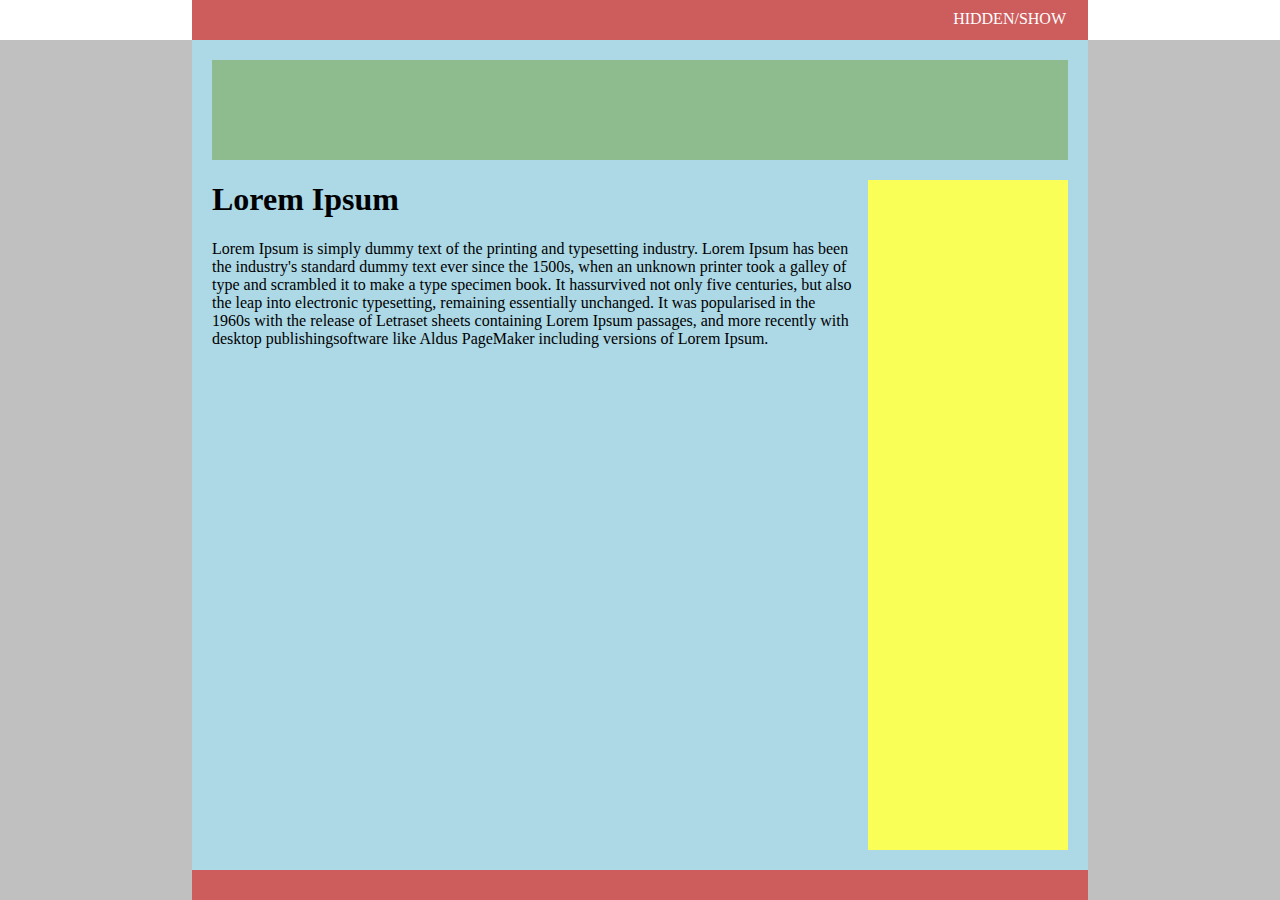
==== index.html @ 857f855f "Тестовое задание TR_Logic_LLC" ====
<!doctype html>
<html lang="en">
<head>
    <meta charset="UTF-8">
    <meta name="viewport"
          content="width=device-width, user-scalable=no, initial-scale=1.0, maximum-scale=1.0, minimum-scale=1.0">
    <meta http-equiv="X-UA-Compatible" content="ie=edge">
    <title>Test</title>
    <link rel="stylesheet" href="style.css">
</head>
<body>
    <div class="container">
        <aside class="sidebar-left">

        </aside>
        <div class="wrapper">
            <header>
                <div id="header">
                    <nav>
                        <ul>
                            <li><a href="#" id="hidde" onclick="myFunction()">Hidden/Show</a></li>
                            <!--<li><a href="#" id="slow">Show</a></li>-->
                        </ul>
                    </nav>

                </div>

            </header>

            <main>
                <section class="page">

                </section>
                <section class="flex-wrap">
                    <article>
                        <h1>Lorem Ipsum</h1>
                        <p>Lorem Ipsum is simply dummy text of the printing and typesetting industry. Lorem Ipsum has been
                            the
                            industry's standard dummy text ever since the 1500s, when an unknown printer took a galley of
                            type
                            and
                            scrambled it to make a type specimen book. It
                            hassurvived not only five centuries, but also the leap into electronic typesetting, remaining
                            essentially unchanged. It was popularised in the 1960s with the release of Letraset sheets
                            containing
                            Lorem Ipsum passages, and more recently with desktop
                            publishingsoftware like Aldus PageMaker including versions of Lorem Ipsum.</p>

                    </article>

                    <div class="visible-block">

                    </div>

                </section>


            </main>
            <footer>

            </footer>
        </div>
        <aside class="sidebar-right">

        </aside>
    </div>

    <script>
        function myFunction() {
            var elementL = document.querySelector(".sidebar-left");
            var elementR = document.querySelector(".sidebar-right");
            elementL.classList.toggle("closeL");
            elementR.classList.toggle("closeR");
        }
    </script>

</body>
</html>
---- style.css ----
html, body {
    padding: 0;
    margin: 0;
    height: 100%;
    width: 100%;
}
.container{
    min-height: 100%;
    display: flex;
    position: relative;
}
.wrapper {
    max-width: 1024px;
    width: 70%;
    min-height: 100%;
    margin: 0 auto;
    display: flex;
    flex-direction: column;
}
header {
    width: 100%;
    min-height: 40px;
    z-index: 999;
}
#header {
    max-width: 1024px;
    width: 70%;
    height: 40px;
    position: fixed;
    z-index: 9999;
    background: indianred;
}
ul {
    margin: 10px;
    padding: 0;
    list-style: none;
    display: flex;
    justify-content: flex-end;
}
nav ul li a{
    color: #ffffff;
    padding: 12px;
    text-decoration: none;
    text-transform: uppercase;
}
main {
    background: #ADD8E6;
    flex-grow: 1;
    flex-shrink: 0;
    flex-basis: auto;
    padding: 20px;
    z-index: 99;
    display: flex;
    flex-direction: column;
}

.page{
    height: 100px;
    background: darkseagreen;
    top:40px;
    z-index: 2;
    position: sticky;
    top: 40px;
}
.visible-block{
    max-width: 200px;
    width:25%;
    background: #f9ff56;
    margin-top: 20px;
}
.flex-wrap{
    display: flex;
    justify-content: space-between;
    flex: 1;
}
article{
    width: 75%;
}
footer {
    height: 30px;
    background: indianred;
    flex-grow: 0;
    flex-shrink: 0;
    flex-basis: auto;
    z-index: 999;
}
aside {
    max-width: 300px;
    width: 15%;
    background: #c0c0c0;
    margin-top: 40px;
    z-index: 0;
    position: relative;
}
.sidebar-left{
    left: 0;
    transition: left .2s linear;
}
.sidebar-right{
    right:0;
    transition: right .2s linear;
}
.closeL{
    left: 15%;
    transition: left .2s linear;

}
.closeR{
    right: 15%;
    transition: right .2s linear;
}
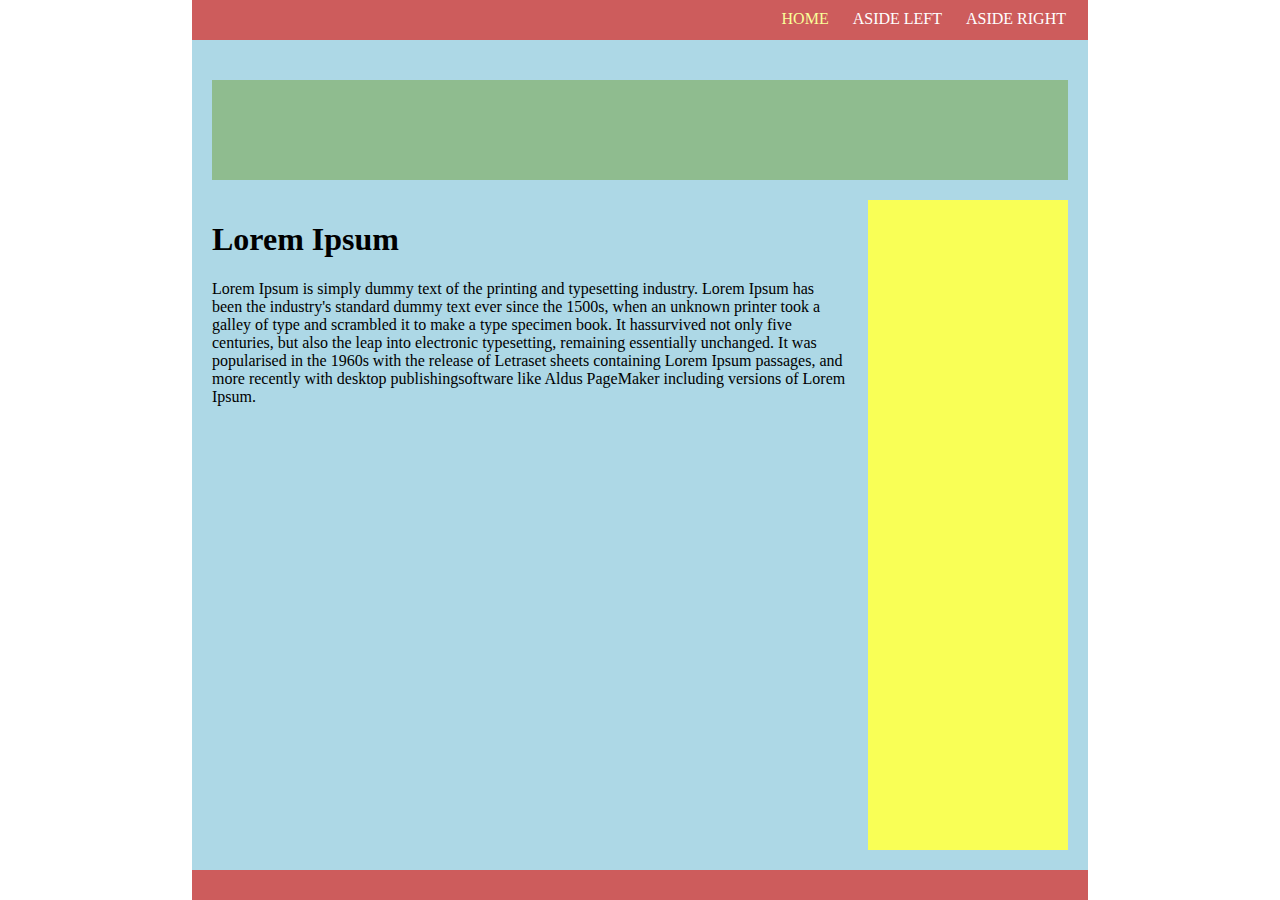
==== commit afe7e51b: "Тестовое задание TR_Logic_LLC" ====
--- a/index.html
+++ b/index.html
@@ -9,17 +9,14 @@
     <link rel="stylesheet" href="style.css">
 </head>
 <body>
-    <div class="container">
-        <aside class="sidebar-left">
-
-        </aside>
         <div class="wrapper">
             <header>
                 <div id="header">
                     <nav>
                         <ul>
-                            <li><a href="#" id="hidde" onclick="myFunction()">Hidden/Show</a></li>
-                            <!--<li><a href="#" id="slow">Show</a></li>-->
+                            <li><a href="#">Home</a></li>
+                            <li><a href="#"  onclick="myFunctionL()">Aside Left</a></li>
+                            <li><a href="#" onclick="myFunctionR()">Aside Right</a></li>
                         </ul>
                     </nav>
 
@@ -48,29 +45,36 @@
 
                     </article>
 
-                    <div class="visible-block">
+                    <section class="visible-block">
 
-                    </div>
+                    </section>
 
                 </section>
+                <aside class="sidebar-left">
+
+                </aside>
+                <aside class="sidebar-right">
+
+                </aside>
+                <footer>
+
+                </footer>
 
 
             </main>
-            <footer>
 
-            </footer>
         </div>
-        <aside class="sidebar-right">
 
-        </aside>
-    </div>
 
     <script>
-        function myFunction() {
+        function myFunctionL() {
             var elementL = document.querySelector(".sidebar-left");
+
+            elementL.classList.toggle("openL");
+        }
+        function myFunctionR() {
             var elementR = document.querySelector(".sidebar-right");
-            elementL.classList.toggle("closeL");
-            elementR.classList.toggle("closeR");
+            elementR.classList.toggle("openR");
         }
     </script>
 
--- a/style.css
+++ b/style.css
@@ -4,11 +4,11 @@
     height: 100%;
     width: 100%;
 }
-.container{
-    min-height: 100%;
-    display: flex;
-    position: relative;
-}
+/*.container{*/
+    /*min-height: 100%;*/
+    /*display: flex;*/
+    /*position: relative;*/
+/*}*/
 .wrapper {
     max-width: 1024px;
     width: 70%;
@@ -43,30 +43,34 @@
     text-decoration: none;
     text-transform: uppercase;
 }
+li:first-child a{
+    color: #F9FF99;
+}
 main {
+    position: relative;
     background: #ADD8E6;
     flex-grow: 1;
     flex-shrink: 0;
     flex-basis: auto;
-    padding: 20px;
     z-index: 99;
     display: flex;
     flex-direction: column;
+    overflow: hidden;
 }
 
 .page{
     height: 100px;
     background: darkseagreen;
     top:40px;
-    z-index: 2;
+    /*z-index: 2;*/
     position: sticky;
-    top: 40px;
+    margin: 20px;
 }
 .visible-block{
     max-width: 200px;
     width:25%;
     background: #f9ff56;
-    margin-top: 20px;
+    margin: 20px;
 }
 .flex-wrap{
     display: flex;
@@ -75,6 +79,7 @@
 }
 article{
     width: 75%;
+    margin: 20px 0 20px 20px;
 }
 footer {
     height: 30px;
@@ -82,32 +87,30 @@
     flex-grow: 0;
     flex-shrink: 0;
     flex-basis: auto;
-    z-index: 999;
 }
 aside {
     max-width: 300px;
-    width: 15%;
+    width: 100%;
+    height: 100%;
     background: #c0c0c0;
-    margin-top: 40px;
-    z-index: 0;
-    position: relative;
+    position: absolute;
+    top: 0;
+    z-index: 1;
 }
 .sidebar-left{
-    left: 0;
+    left: -300px;
     transition: left .2s linear;
 }
 .sidebar-right{
-    right:0;
+    right:-300px;
     transition: right .2s linear;
 }
-.closeL{
-    left: 15%;
-    transition: left .2s linear;
+.openL{
+    left: 0;
+}
+.openR{
+    right: 0;
 
-}
-.closeR{
-    right: 15%;
-    transition: right .2s linear;
 }
 
 
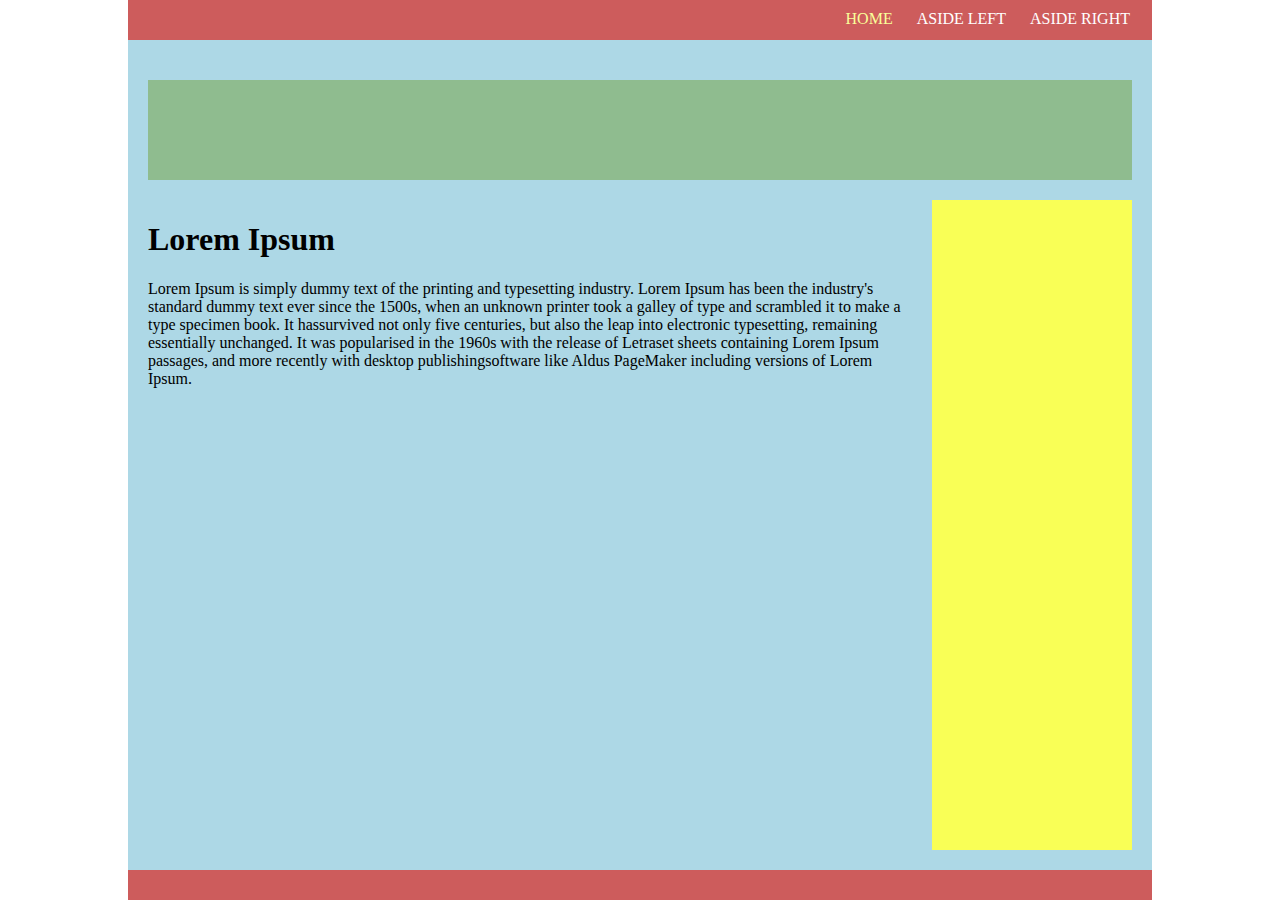
==== commit 997e1e0e: "Тестовое задание TR_Logic_LLC" ====
--- a/index.html
+++ b/index.html
@@ -14,7 +14,7 @@
                 <div id="header">
                     <nav>
                         <ul>
-                            <li><a href="#">Home</a></li>
+                            <li><a href="index.html">Home</a></li>
                             <li><a href="#"  onclick="myFunctionL()">Aside Left</a></li>
                             <li><a href="#" onclick="myFunctionR()">Aside Right</a></li>
                         </ul>
--- a/style.css
+++ b/style.css
@@ -4,14 +4,10 @@
     height: 100%;
     width: 100%;
 }
-/*.container{*/
-    /*min-height: 100%;*/
-    /*display: flex;*/
-    /*position: relative;*/
-/*}*/
+
 .wrapper {
     max-width: 1024px;
-    width: 70%;
+    width: 100%;
     min-height: 100%;
     margin: 0 auto;
     display: flex;
@@ -24,7 +20,7 @@
 }
 #header {
     max-width: 1024px;
-    width: 70%;
+    width: 100%;
     height: 40px;
     position: fixed;
     z-index: 9999;
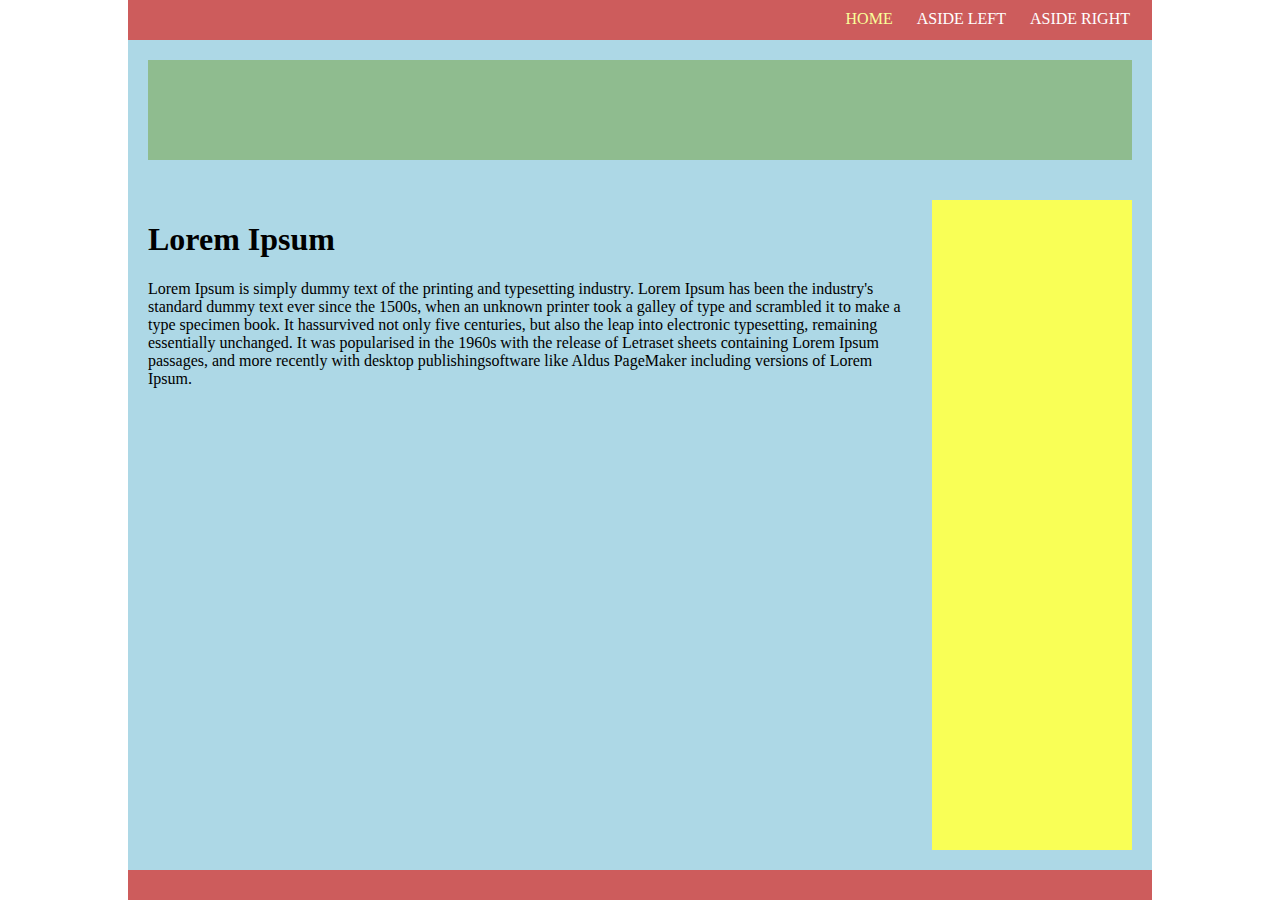
==== commit 3c9adefd: "Тестовое задание TR_Logic_LLC" ====
--- a/index.html
+++ b/index.html
@@ -42,10 +42,12 @@
                             containing
                             Lorem Ipsum passages, and more recently with desktop
                             publishingsoftware like Aldus PageMaker including versions of Lorem Ipsum.</p>
+                       
 
                     </article>
 
                     <section class="visible-block">
+                        <div class="block"></div>
 
                     </section>
 
--- a/style.css
+++ b/style.css
@@ -1,3 +1,7 @@
+*{
+    transition:  all .9s;
+    -webkit-transition:  all .3s;
+}
 html, body {
     padding: 0;
     margin: 0;
@@ -11,7 +15,15 @@
     min-height: 100%;
     margin: 0 auto;
     display: flex;
+    display: -webkit-box;
+    display: -moz-box;
+    display: -ms-flexbox;
+    display: -moz-flex;
+    display: -webkit-flex;
     flex-direction: column;
+    -webkit-flex-direction: column;
+    -ms-flex-direction: column;
+
 }
 header {
     width: 100%;
@@ -31,7 +43,13 @@
     padding: 0;
     list-style: none;
     display: flex;
+    display: -webkit-box;
+    display: -moz-box;
+    display: -ms-flexbox;
+    display: -moz-flex;
+    display: -webkit-flex;
     justify-content: flex-end;
+    -webkit-justify-content: flex-end;
 }
 nav ul li a{
     color: #ffffff;
@@ -50,17 +68,26 @@
     flex-basis: auto;
     z-index: 99;
     display: flex;
+    display: -webkit-box;
+    display: -moz-box;
+    display: -ms-flexbox;
+    display: -moz-flex;
+    display: -webkit-flex;
     flex-direction: column;
-    overflow: hidden;
+    -webkit-flex-direction: column;
+    -ms-flex-direction: column;
+    /*overflow: hidden;*/
 }
 
 .page{
     height: 100px;
     background: darkseagreen;
     top:40px;
-    /*z-index: 2;*/
     position: sticky;
+    position: -webkit-sticky;
     margin: 20px;
+
+
 }
 .visible-block{
     max-width: 200px;
@@ -70,8 +97,17 @@
 }
 .flex-wrap{
     display: flex;
+    display: -webkit-box;
+    display: -moz-box;
+    display: -ms-flexbox;
+    display: -moz-flex;
+    display: -webkit-flex;
     justify-content: space-between;
+    -webkit-justify-content: space-between;
     flex: 1;
+    -webkit-flex: 1;
+    -ms-flex: 1;
+
 }
 article{
     width: 75%;
@@ -81,35 +117,94 @@
     height: 30px;
     background: indianred;
     flex-grow: 0;
+    -webkit-flex-grow: 0;
     flex-shrink: 0;
+    -webkit-flex-shrink: 0;
     flex-basis: auto;
 }
 aside {
     max-width: 300px;
-    width: 100%;
+    width: 0;
     height: 100%;
     background: #c0c0c0;
     position: absolute;
     top: 0;
     z-index: 1;
+    transition:  width .3s linear;
+    -webkit-transition:  width .3s linear;
 }
 .sidebar-left{
-    left: -300px;
-    transition: left .2s linear;
+    left: 0;
 }
 .sidebar-right{
-    right:-300px;
-    transition: right .2s linear;
+    right: 0;
 }
 .openL{
-    left: 0;
+    width: 100%;
 }
 .openR{
-    right: 0;
-
-}
-
-
-
-
-
+    width: 100%;
+}
+@media only screen and (max-width: 768px) {
+    .wrapper{
+        width: 100%;
+    }
+    aside {
+        max-width: 768px;
+        width: 100%;
+        height: 100px;
+    }
+    .sidebar-left{
+        background: #dcdcdc;
+        position: relative;
+
+    }
+    .sidebar-right{
+        background: #dab14a;
+        position: initial;
+    }
+}
+@media only screen and (max-width: 480px) {
+
+    .flex-wrap{
+        display: flex;
+        display: -webkit-box;
+        display: -moz-box;
+        display: -ms-flexbox;
+        display: -moz-flex;
+        display: -webkit-flex;
+        flex-direction: column;
+        -webkit-flex-direction: column;
+        -ms-flex-direction: column;
+    }
+    article{
+        width: 93%;
+    }
+    .visible-block {
+        height: 100px;
+        max-width: 440px;
+        width: 100%;
+    }
+}
+@media only screen and (max-width: 320px) {
+    #header {
+        height: 60px;
+    }
+    .page{
+        top: 60px;
+        margin-top: 35px;
+    }
+     article{
+        width: 90%;
+    }
+    .visible-block {
+        height: 100px;
+        max-width: 320px;
+        width: 88%;
+    }
+}
+
+
+
+
+
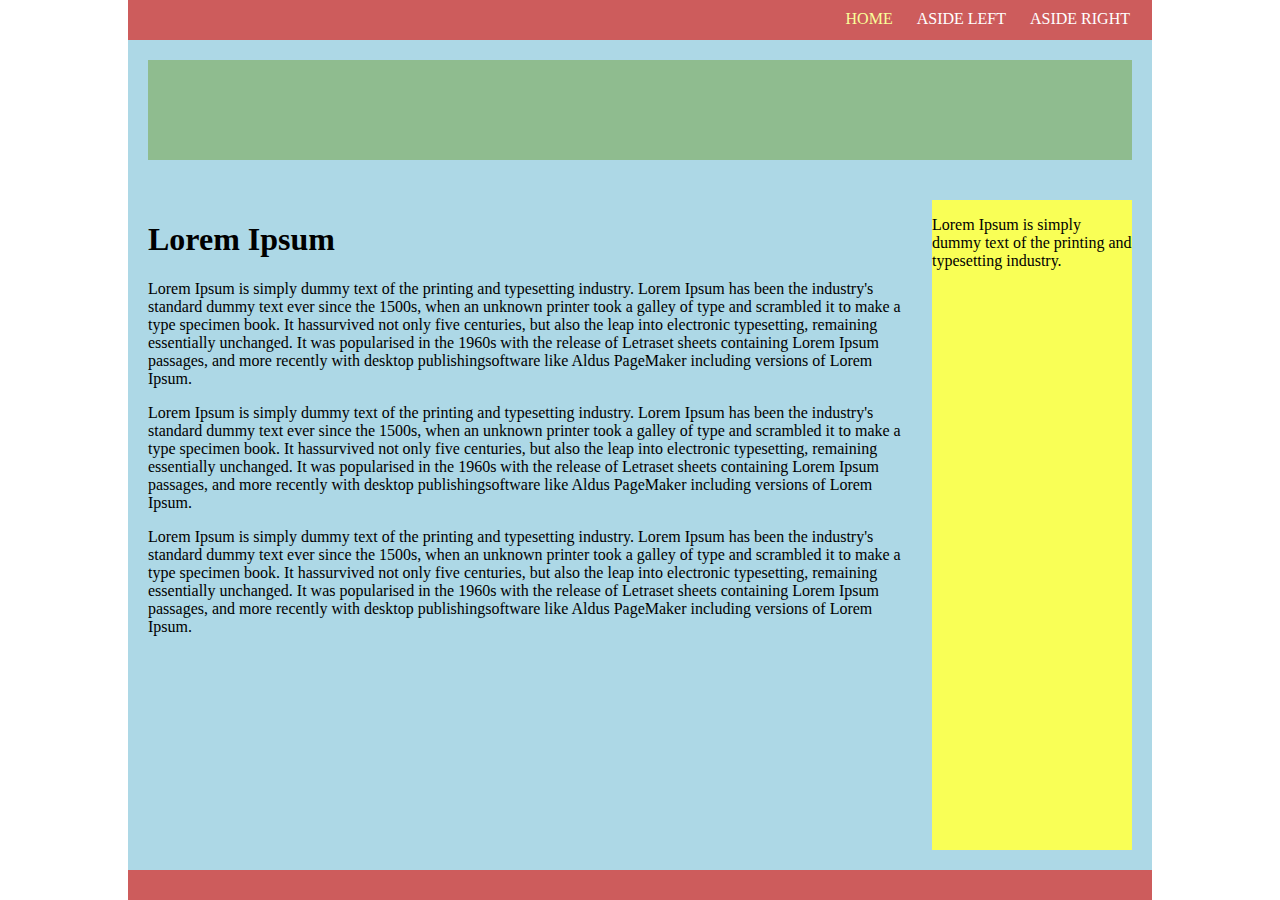
==== commit f7a477c6: "Тестовое задание TR_Logic_LLC" ====
--- a/index.html
+++ b/index.html
@@ -42,12 +42,36 @@
                             containing
                             Lorem Ipsum passages, and more recently with desktop
                             publishingsoftware like Aldus PageMaker including versions of Lorem Ipsum.</p>
-                       
+                        <p>Lorem Ipsum is simply dummy text of the printing and typesetting industry. Lorem Ipsum has been
+                            the
+                            industry's standard dummy text ever since the 1500s, when an unknown printer took a galley of
+                            type
+                            and
+                            scrambled it to make a type specimen book. It
+                            hassurvived not only five centuries, but also the leap into electronic typesetting, remaining
+                            essentially unchanged. It was popularised in the 1960s with the release of Letraset sheets
+                            containing
+                            Lorem Ipsum passages, and more recently with desktop
+                            publishingsoftware like Aldus PageMaker including versions of Lorem Ipsum.</p>
+                        <p>Lorem Ipsum is simply dummy text of the printing and typesetting industry. Lorem Ipsum has been
+                            the
+                            industry's standard dummy text ever since the 1500s, when an unknown printer took a galley of
+                            type
+                            and
+                            scrambled it to make a type specimen book. It
+                            hassurvived not only five centuries, but also the leap into electronic typesetting, remaining
+                            essentially unchanged. It was popularised in the 1960s with the release of Letraset sheets
+                            containing
+                            Lorem Ipsum passages, and more recently with desktop
+                            publishingsoftware like Aldus PageMaker including versions of Lorem Ipsum.</p>
+                    
 
                     </article>
 
                     <section class="visible-block">
-                        <div class="block"></div>
+                        <div class="block">
+                            <p>Lorem Ipsum is simply dummy text of the printing and typesetting industry.</p>
+                        </div>
 
                     </section>
 
--- a/style.css
+++ b/style.css
@@ -82,9 +82,9 @@
 .page{
     height: 100px;
     background: darkseagreen;
-    top:40px;
-    position: sticky;
-    position: -webkit-sticky;
+    /*top:40px;*/
+    /*position: sticky;*/
+    /*position: -webkit-sticky;*/
     margin: 20px;
 
 
@@ -94,7 +94,14 @@
     width:25%;
     background: #f9ff56;
     margin: 20px;
-}
+
+}
+.block{
+    top:40px;
+    position: sticky;
+    position: -webkit-sticky;
+}
+
 .flex-wrap{
     display: flex;
     display: -webkit-box;
